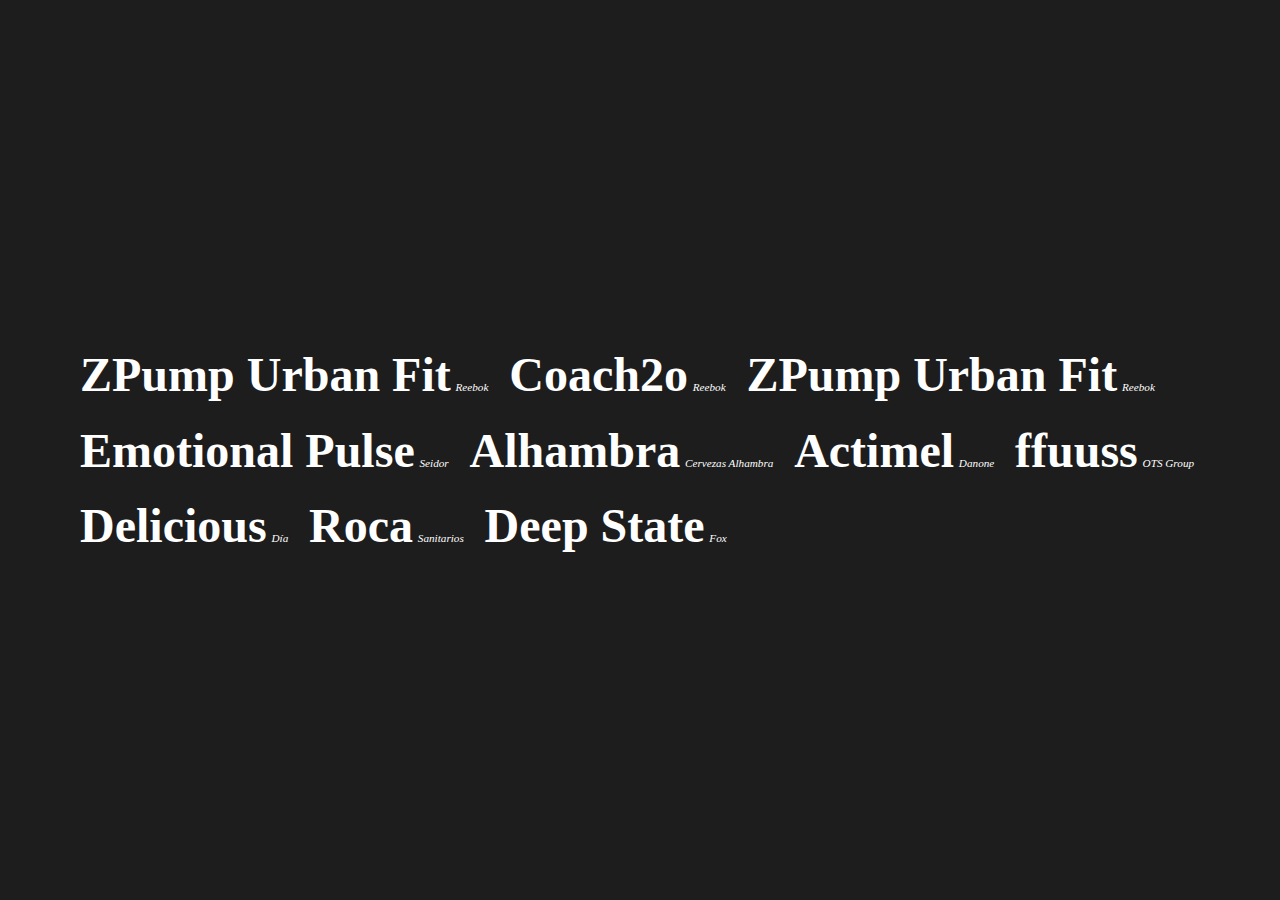
==== index.html @ f49dd50f "update 1" ====
<!DOCTYPE html>
<html lang="en">
<head>
    <meta charset="UTF-8">
    <meta name="viewport" content="width=device-width, initial-scale=1.0">
    <title>Prueba Técnica Trainee</title>

    <link rel="stylesheet" href="./CSS/styles.css">

    <script defer src="./JS/script.js"></script>

</head>
<body>

    <div id="Contenedor" class="Contenedor">
        <img src="" alt=""/>

        <ul id="Lista" class="Lista">
            
        </ul>
    </div>

</body>
</html>
---- CSS/styles.css ----
/* Formateo de parametros predefinidos */
* {
    box-sizing: border-box;
    margin: 0;
    padding: 0;
}

ul {
    list-style: none;
}

/* Layout principal */

.Contenedor {
    width: 100vw;
    height: 100vh;
    display: flex;
    flex-direction: column;
    justify-content: center;
    padding: 5em;
    background-color: rgba(29, 29, 29, 1);
}

/* Estilos de la lista */

.Lista {
    display: flex;
    flex-direction: row;
    flex-wrap: wrap;
    gap: 1.3em;
}

.ListaItem { 
    display: flex;
    flex-direction: row;
    align-items: baseline;
    gap: 0.3em;
    color: white;
}

.ListaItem-titulo {
    font-size: 3em;
    cursor: pointer;
}

.ListaItem-subtitulo {
    font-size: 0.7em;
    font-style: italic;
}
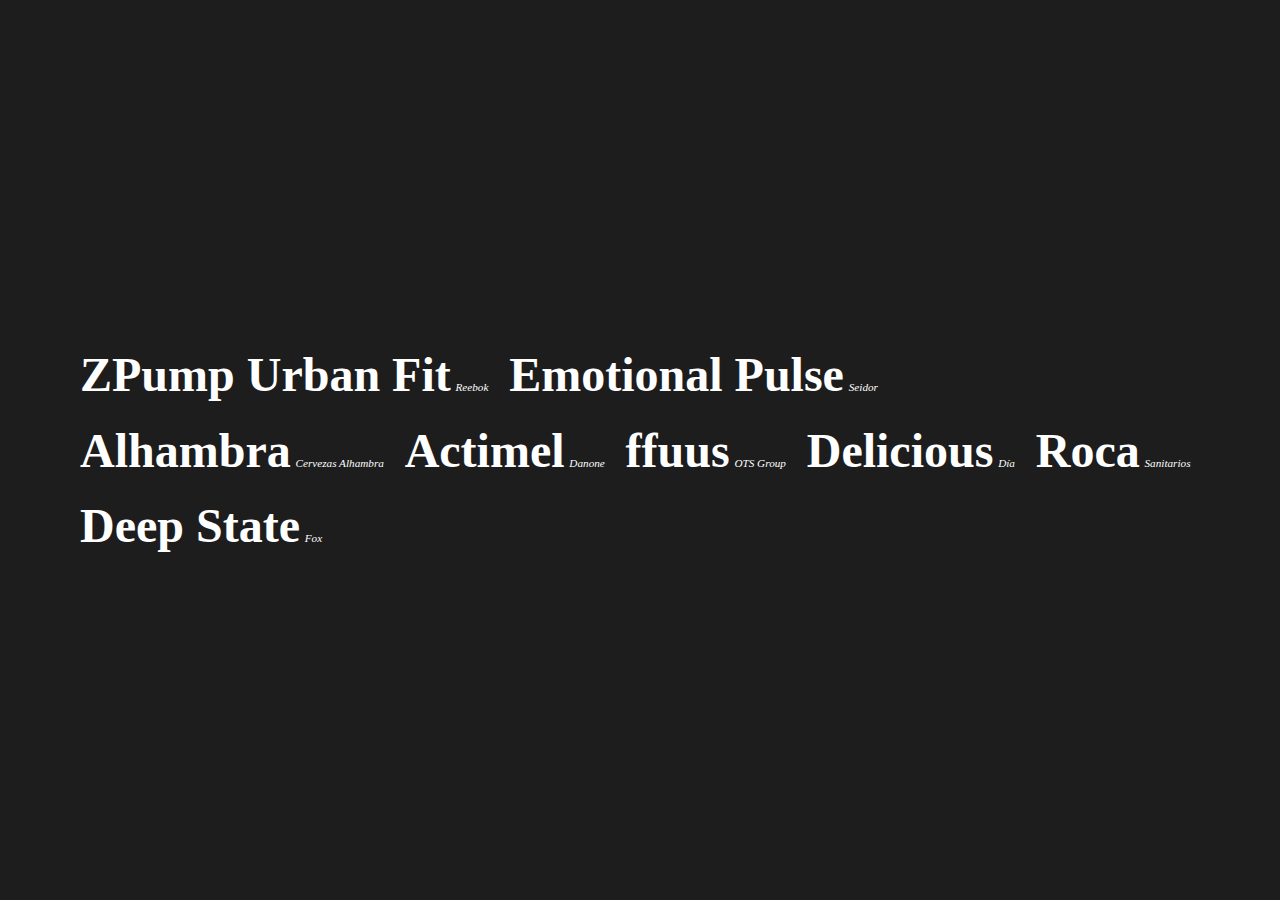
==== commit 6737c5bb: "update 21dic" ====
--- a/index.html
+++ b/index.html
@@ -10,13 +10,44 @@
     <script defer src="./JS/script.js"></script>
 
 </head>
-<body>
+<body class="Body">
 
     <div id="Contenedor" class="Contenedor">
         <img src="" alt=""/>
 
         <ul id="Lista" class="Lista">
-            
+            <li class="ListaItem u-opacity">
+                <h3 id="ListaItem-titulo" class="ListaItem-titulo ">ZPump Urban Fit</h3>
+                <p class="ListaItem-subtitulo">Reebok</p>
+            </li>
+            <li class="ListaItem u-opacity">
+                <h3 id="ListaItem-titulo" class="ListaItem-titulo">Emotional Pulse</h3>
+                <p class="ListaItem-subtitulo">Seidor</p>
+            </li>
+            <li class="ListaItem u-opacity">
+                <h3 id="ListaItem-titulo" class="ListaItem-titulo">Alhambra</h3>
+                <p class="ListaItem-subtitulo">Cervezas Alhambra</p>
+            </li>
+            <li class="ListaItem u-opacity">
+                <h3 id="ListaItem-titulo" class="ListaItem-titulo">Actimel</h3>
+                <p class="ListaItem-subtitulo">Danone</p>
+            </li>
+            <li class="ListaItem u-opacity">
+                <h3 id="ListaItem-titulo" class="ListaItem-titulo">ffuus</h3>
+                <p class="ListaItem-subtitulo">OTS Group</p>
+            </li>
+            <li class="ListaItem u-opacity">
+                <h3 id="ListaItem-titulo" class="ListaItem-titulo">Delicious</h3>
+                <p class="ListaItem-subtitulo">Día</p>
+            </li>
+            <li class="ListaItem u-opacity">
+                <h3 id="ListaItem-titulo" class="ListaItem-titulo">Roca</h3>
+                <p class="ListaItem-subtitulo">Sanitarios</p>
+            </li>
+            <li class="ListaItem u-opacity">
+                <h3 id="ListaItem-titulo" class="ListaItem-titulo">Deep State</h3>
+                <p class="ListaItem-subtitulo">Fox</p>
+            </li>
         </ul>
     </div>
 
--- a/CSS/styles.css
+++ b/CSS/styles.css
@@ -12,6 +12,10 @@
 
 /* Layout principal */
 
+.Body {
+    background-size: cover;
+}
+
 .Contenedor {
     width: 100vw;
     height: 100vh;
@@ -19,7 +23,7 @@
     flex-direction: column;
     justify-content: center;
     padding: 5em;
-    background-color: rgba(29, 29, 29, 1);
+    background-color: rgb(29, 29, 29,1);
 }
 
 /* Estilos de la lista */
@@ -37,6 +41,7 @@
     align-items: baseline;
     gap: 0.3em;
     color: white;
+    opacity: 0.4;
 }
 
 .ListaItem-titulo {
@@ -47,4 +52,12 @@
 .ListaItem-subtitulo {
     font-size: 0.7em;
     font-style: italic;
+}
+
+.ListaItem:hover { 
+    opacity: 1;
+}
+
+.u-opacity{
+    opacity: 1;
 }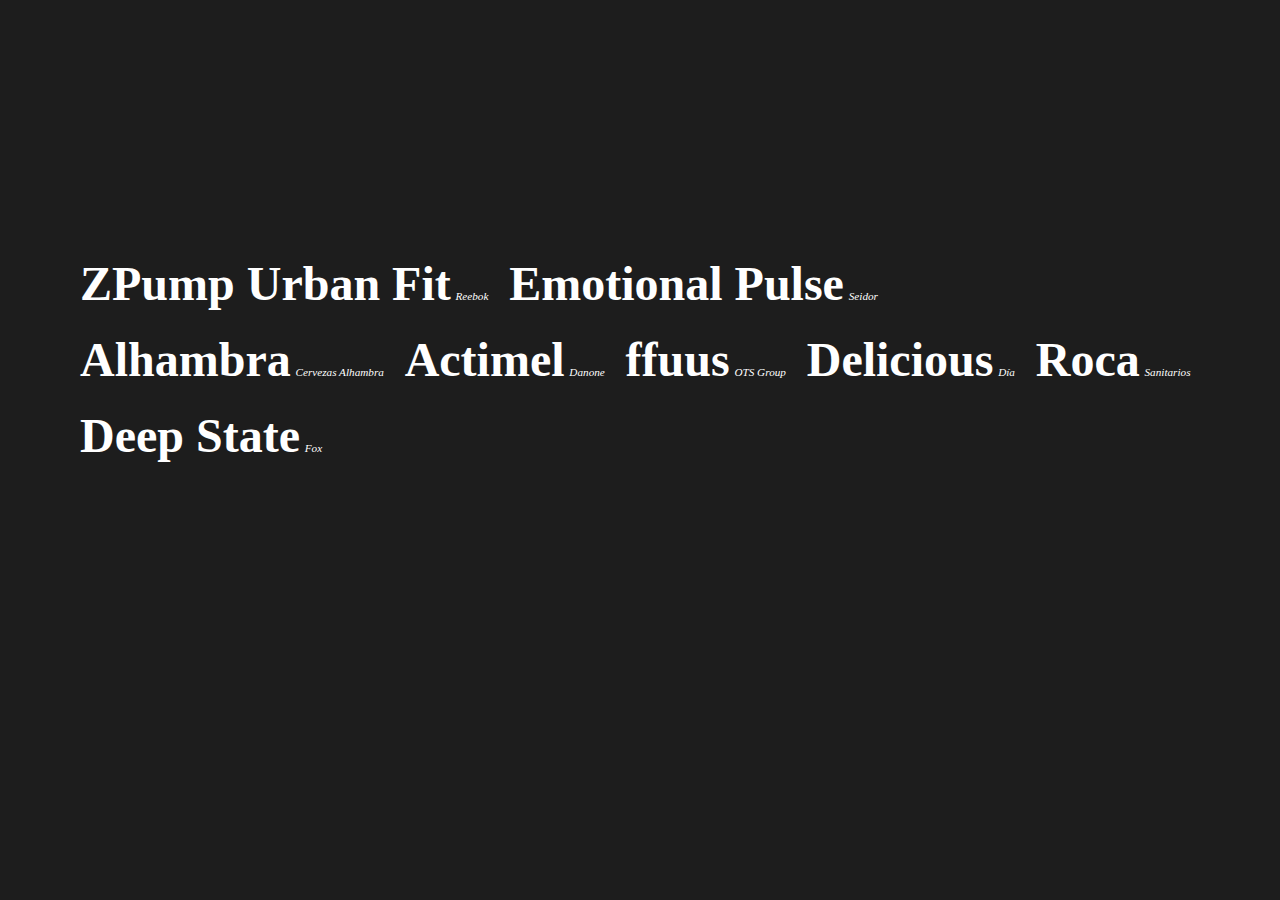
==== commit 4aca6d35: "update 22 dic" ====
--- a/index.html
+++ b/index.html
@@ -1,5 +1,6 @@
 <!DOCTYPE html>
 <html lang="en">
+
 <head>
     <meta charset="UTF-8">
     <meta name="viewport" content="width=device-width, initial-scale=1.0">
@@ -10,10 +11,10 @@
     <script defer src="./JS/script.js"></script>
 
 </head>
+
 <body class="Body">
 
-    <div id="Contenedor" class="Contenedor">
-        <img src="" alt=""/>
+    <div id="ContenedorLista" class="ContenedorLista">
 
         <ul id="Lista" class="Lista">
             <li class="ListaItem u-opacity">
@@ -49,7 +50,11 @@
                 <p class="ListaItem-subtitulo">Fox</p>
             </li>
         </ul>
+
     </div>
+    <div id="ContenedorImagen"class="ContenedorImagen">
+        <img id="Imagen" class="Imagen" src="" alt="" />
+    </div>
+</body>
 
-</body>
 </html>--- a/CSS/styles.css
+++ b/CSS/styles.css
@@ -13,20 +13,26 @@
 /* Layout principal */
 
 .Body {
-    background-size: cover;
-}
-
-.Contenedor {
     width: 100vw;
     height: 100vh;
     display: flex;
     flex-direction: column;
     justify-content: center;
-    padding: 5em;
     background-color: rgb(29, 29, 29,1);
 }
 
 /* Estilos de la lista */
+.ContenedorLista{
+    /* width: 100%; */
+    padding: 5em;
+    height: 100%;
+    position: absolute;
+    padding-top: 20%;
+    top: 0;
+    align-items: center;
+    justify-content: center;
+    transition: all 0.5s ease;
+}
 
 .Lista {
     display: flex;
@@ -42,6 +48,7 @@
     gap: 0.3em;
     color: white;
     opacity: 0.4;
+    transition: all 0.5s ease;
 }
 
 .ListaItem-titulo {
@@ -58,6 +65,27 @@
     opacity: 1;
 }
 
+.ContenedorImagen {
+    width: 100%;
+    height: 100%;
+    display: none;
+}
+
+.isVisible {
+    display: flex;
+    justify-content: center;
+    align-items: center;
+}
+
+.Imagen {
+    width: 100%;
+    height: 100%;
+    object-fit: cover;
+    display: flex;
+    justify-content: center;
+    align-items: center;
+}
+
 .u-opacity{
     opacity: 1;
 }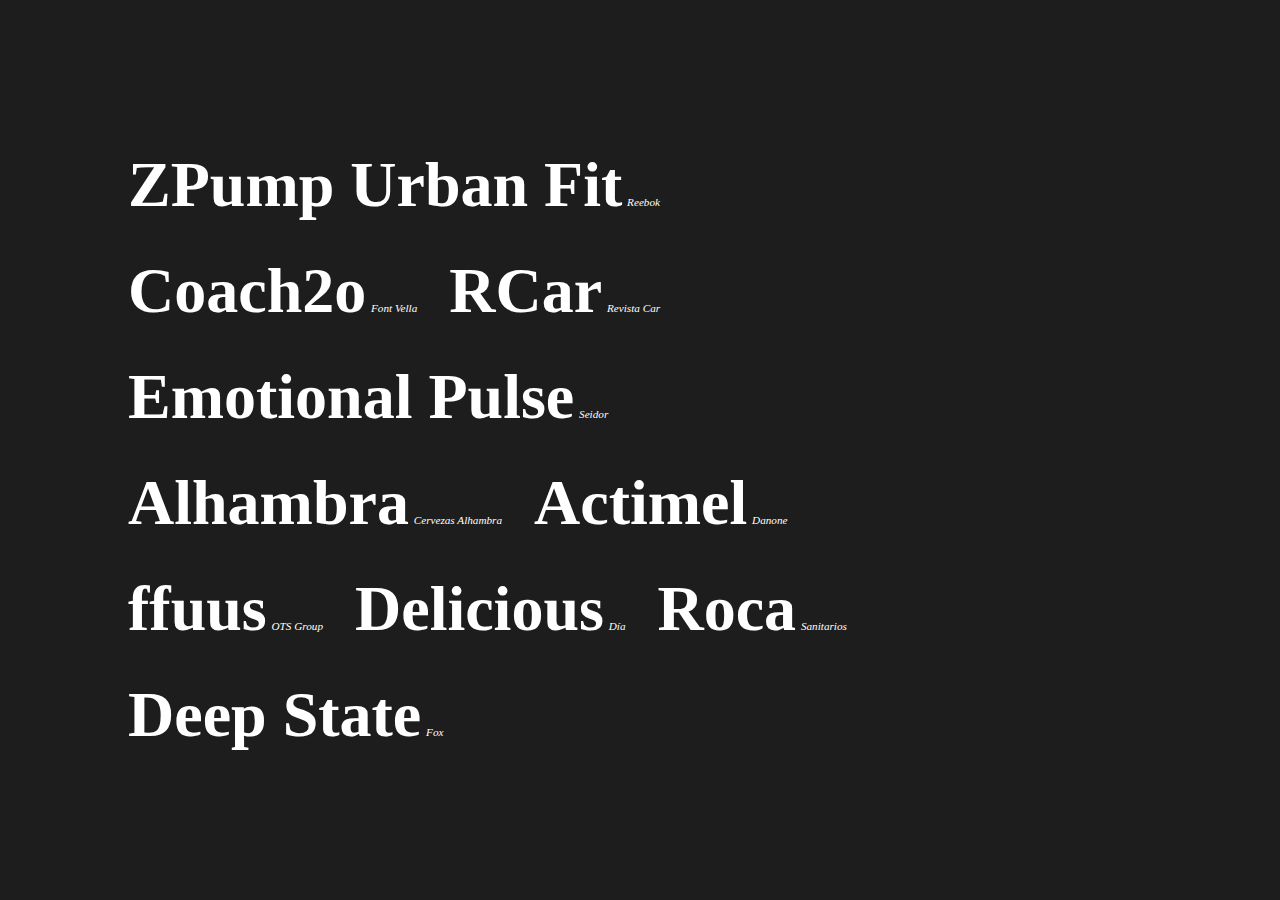
==== commit 0b4baba2: "update final" ====
--- a/index.html
+++ b/index.html
@@ -20,6 +20,14 @@
             <li class="ListaItem u-opacity">
                 <h3 id="ListaItem-titulo" class="ListaItem-titulo ">ZPump Urban Fit</h3>
                 <p class="ListaItem-subtitulo">Reebok</p>
+            </li>
+            <li class="ListaItem u-opacity">
+                <h3 id="ListaItem-titulo" class="ListaItem-titulo">Coach2o</h3>
+                <p class="ListaItem-subtitulo">Font Vella</p>
+            </li>
+            <li class="ListaItem u-opacity">
+                <h3 id="ListaItem-titulo" class="ListaItem-titulo">RCar</h3>
+                <p class="ListaItem-subtitulo">Revista Car</p>
             </li>
             <li class="ListaItem u-opacity">
                 <h3 id="ListaItem-titulo" class="ListaItem-titulo">Emotional Pulse</h3>
@@ -53,7 +61,7 @@
 
     </div>
     <div id="ContenedorImagen"class="ContenedorImagen">
-        <img id="Imagen" class="Imagen" src="" alt="" />
+        <!-- <img id="Imagen" class="Imagen" src="" alt="" /> -->
     </div>
 </body>
 
--- a/CSS/styles.css
+++ b/CSS/styles.css
@@ -23,14 +23,17 @@
 
 /* Estilos de la lista */
 .ContenedorLista{
-    /* width: 100%; */
-    padding: 5em;
+    width: 100%;
     height: 100%;
-    position: absolute;
-    padding-top: 20%;
-    top: 0;
+    display: flex;
+    flex-direction: column;
     align-items: center;
     justify-content: center;
+    padding: 8em;
+    padding-right: 20em;
+    position: absolute;
+    /* padding-top: 10%; */
+    top: 0;
     transition: all 0.5s ease;
 }
 
@@ -38,7 +41,7 @@
     display: flex;
     flex-direction: row;
     flex-wrap: wrap;
-    gap: 1.3em;
+    gap: 2em;
 }
 
 .ListaItem { 
@@ -52,7 +55,7 @@
 }
 
 .ListaItem-titulo {
-    font-size: 3em;
+    font-size: 4em;
     cursor: pointer;
 }
 
@@ -78,8 +81,8 @@
 }
 
 .Imagen {
+    height: 100%;
     width: 100%;
-    height: 100%;
     object-fit: cover;
     display: flex;
     justify-content: center;
@@ -88,4 +91,27 @@
 
 .u-opacity{
     opacity: 1;
+}
+
+@media screen and (max-width: 1144px) {
+    .ContenedorLista {
+        padding: 4em;
+        padding-right: 6em;
+    }
+    
+}
+
+@media screen and (max-width: 728px) {
+    .ContenedorLista {
+        padding: 2em;
+    }
+
+    .ListaItem-titulo {
+        font-size: 2.5em;
+    }
+    
+    .ListaItem-subtitulo {
+        font-size: 0.5em;
+    }
+    
 }